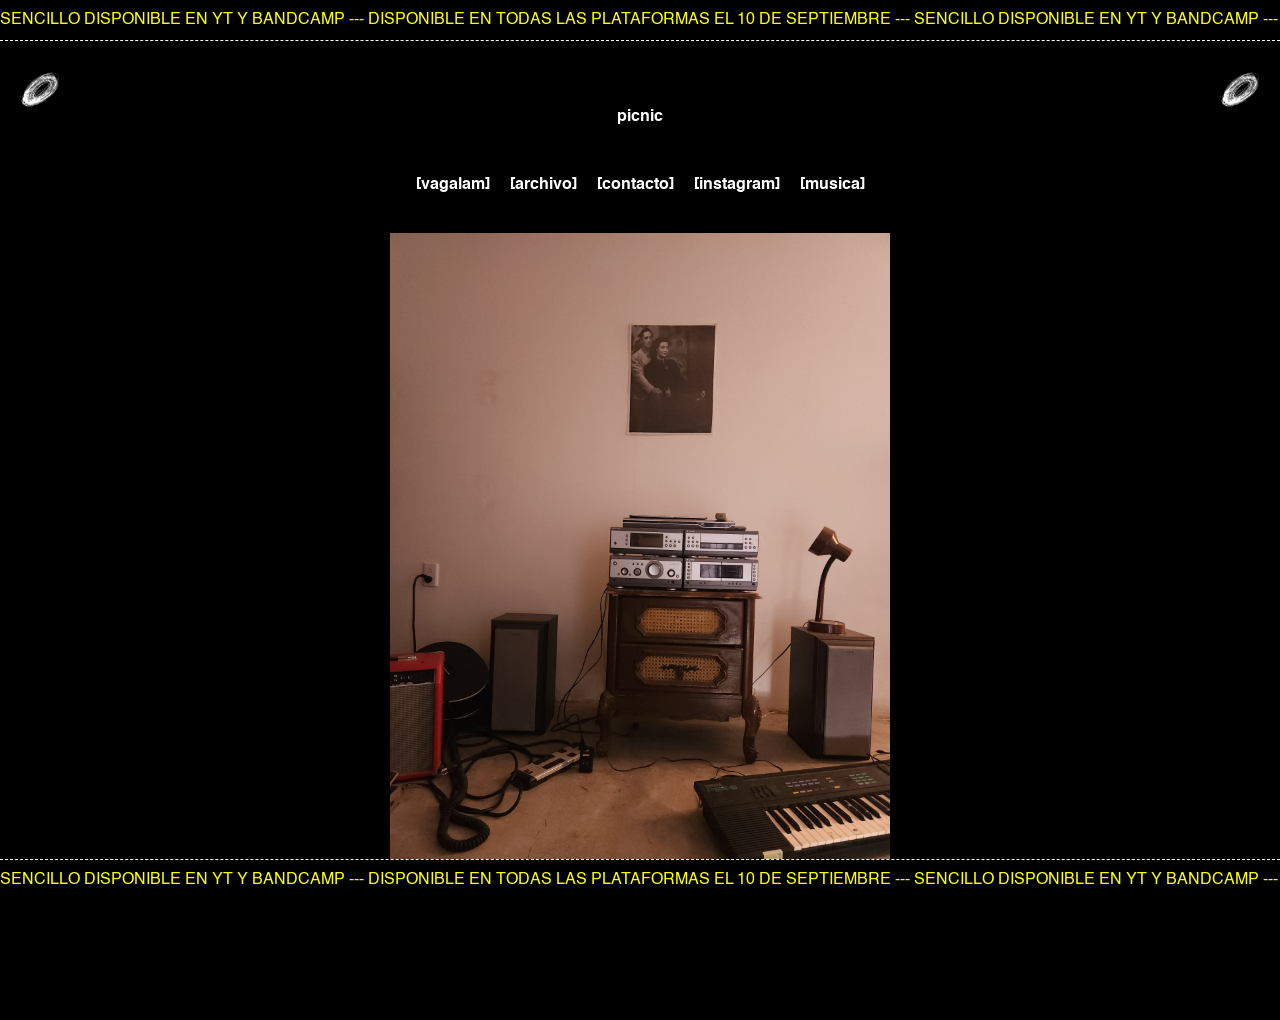
==== index.html @ 8494ebeb "pagina_inicio" ====
<!DOCTYPE html>
<html lang="es">
<head>
    <meta charset="UTF-8">
    <meta name="viewport" content="width=device-width, initial-scale=1.0">
    <title>picnic</title>
    <link rel="icon" type="image/png" href="imagenes/logo.jpg">
    <link rel="stylesheet" href="css/style.css">
</head>
<body>
    <!-- Marquesina Superior -->
    <div class="marquesina-contenedor top">
        <div class="marquesina-texto">
            SENCILLO DISPONIBLE EN YT y BANDCAMP --- disponible en todas las plataformas el 10 de SEPTIEMBRE --- SENCILLO DISPONIBLE EN YT y BANDCAMP --- disponible en todas las plataformas el 10 de SEPTIEMBRE ---
        </div>
    </div>

    <!-- Gifs laterales -->
    <img src="imagenes/logo.gif" alt="logo" class="gif-izquierda">
    <img src="imagenes/logo.gif" alt="logo" class="gif-derecha">

    <h1><a href="index.html">picnic</a></h1>

    <!-- Menú de enlaces responsivo -->
    <nav class="menu-links">
        <a href="vagalam.html">[vagalam]</a>
        <a href="archivo.html">[archivo]</a>
        <a href="contacto.html">[contacto]</a>
        <a href="https://www.instagram.com/sellamapicnic/" target="_blank">[instagram]</a>
        <a href="https://sellamapicnic.bandcamp.com/album/vagalam" target="_blank">[musica]</a>
    </nav>

    <!-- Imagen central de Hugo -->
    <div class="centered_image_container">
        <img src="imagenes/hugo_paisaje.jpeg" alt="paisaje" class="centered_image">
    </div>

    <!-- Marquesina Inferior -->
    <div class="marquesina-contenedor bottom">
        <div class="marquesina-texto">
            SENCILLO DISPONIBLE EN YT y BANDCAMP --- disponible en todas las plataformas el 10 de SEPTIEMBRE --- SENCILLO DISPONIBLE EN YT y BANDCAMP --- disponible en todas las plataformas el 10 de SEPTIEMBRE ---
        </div>
    </div>

    <!-- Caja de luz para expandir imágenes -->
    <div id="caja-luz">
        <img id="imagen-ampliada" src="" alt="Vista ampliada">
    </div>

    <!-- Script externo -->
    <script src="js/main.js"></script>
</body>
</html>
---- css/style.css ----
/* Cargar tipografía local Helvetica */
@font-face {
    font-family: 'Helvetica';
    src: url('../fonts/Helvetica/Helvetica.ttf') format('truetype');
    font-weight: normal;
    font-style: normal;
}

@font-face {
    font-family: 'Helvetica';
    src: url('../fonts/Helvetica/Helvetica-Bold.ttf') format('truetype');
    font-weight: bold;
    font-style: normal;
}

/* Estilos base */
body {
    background-color: #000000;
    color: #ffffff;
    font-family: 'Helvetica', Arial, sans-serif;
    margin: 0;
    padding: 60px 0; /* Crea espacio para que las marquesinas no tapen el contenido */
    display: flex;
    flex-direction: column;
    align-items: center;
    min-height: 100vh;
}

a {
    color: #ffffff;
    text-decoration: none;
    font-weight: bold;
    font-size: 1rem;
    transition: color 0.2s ease;
}

a:hover {
    color: #ffff00;
    text-decoration: underline;
}

h1 {
    text-align: center;
    font-size: 2.5rem;
    margin-top: 30px;
    font-weight: normal;
}

/* Menú responsivo */
.menu-links {
    display: flex;
    flex-wrap: wrap;
    justify-content: center;
    gap: 20px;
    margin: 20px 0 40px 0;
    padding: 0 15px;
}

/* Contenedor de imagen central */
.centered_image_container {
    display: flex;
    justify-content: center;
    align-items: center;
    width: 100%;
    padding: 0 20px;
    box-sizing: border-box;
}

.centered_image {
    width: 500px;
    max-width: 100%;
    height: auto;
}

/* Marquesinas (Arriba y Abajo) */
.marquesina-contenedor {
    position: fixed;
    left: 0;
    width: 100%;
    background-color: #000000;
    padding: 12px 0;
    overflow: hidden;
    white-space: nowrap;
    z-index: 1000;
}

.marquesina-contenedor.top {
    top: 0;
    border-bottom: 1px dashed #ffffff;
}

.marquesina-contenedor.bottom {
    bottom: 0;
    border-top: 1px dashed #ffffff;
}

.marquesina-texto {
    display: inline-block;
    color: #ffff00;
    font-size: 1rem;
    text-transform: uppercase;
    animation: mover-texto 25s linear infinite;
}

@keyframes mover-texto {
    0% { transform: translateX(100%); }
    100% { transform: translateX(-100%); }
}

/* Gifs decorativos */
.gif-izquierda, .gif-derecha {
    position: fixed;
    top: 70px; /* Justo debajo de la marquesina superior */
    width: 40px;
    z-index: 999;
}

.gif-izquierda { left: 20px; }
.gif-derecha { right: 20px; }

/* Caja de luz */
#caja-luz {
    display: none;
    position: fixed;
    top: 0;
    left: 0;
    width: 100%;
    height: 100%;
    background-color: rgba(0,0,0,0.85);
    backdrop-filter: blur(5px);
    z-index: 9999;
    justify-content: center;
    align-items: center;
}

#caja-luz img {
    max-width: 90%;
    max-height: 90vh;
    border: 2px solid #ffffff;
    box-shadow: 0px 0px 30px #000000;
}

/* Adaptación para pantallas pequeñas (Teléfonos) */
@media (max-width: 600px) {
    .gif-izquierda, .gif-derecha {
        width: 30px;
        top: 60px;
    }
    
    h1 {
        font-size: 2rem;
    }

    .menu-links {
        flex-direction: column;
        align-items: center;
        gap: 15px;
    }
}
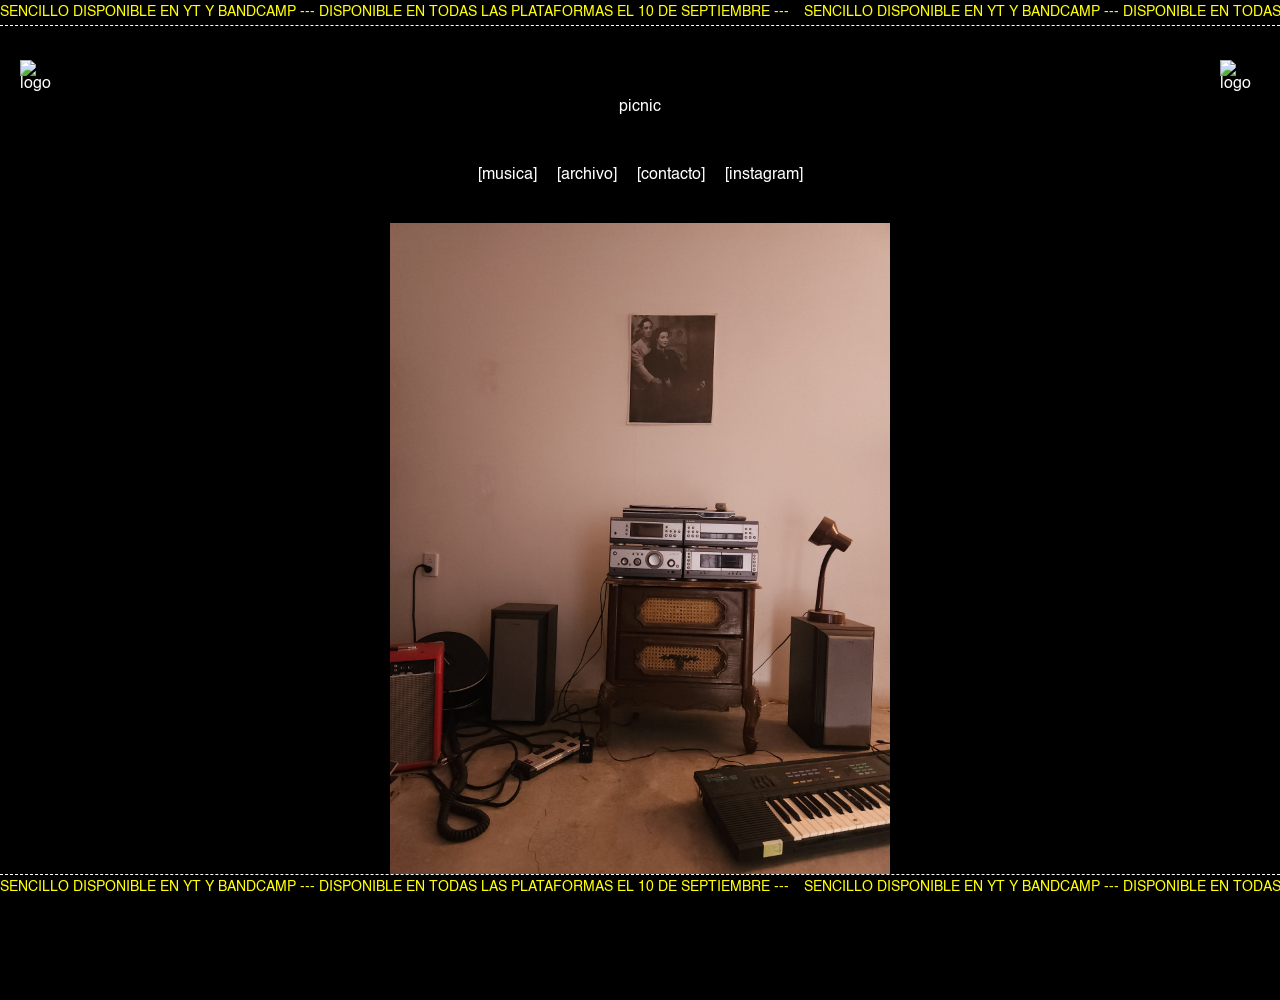
==== commit b8860b5f: "tipografia" ====
--- a/index.html
+++ b/index.html
@@ -10,35 +10,37 @@
 <body>
     <!-- Marquesina Superior -->
     <div class="marquesina-contenedor top">
-        <div class="marquesina-texto">
-            SENCILLO DISPONIBLE EN YT y BANDCAMP --- disponible en todas las plataformas el 10 de SEPTIEMBRE --- SENCILLO DISPONIBLE EN YT y BANDCAMP --- disponible en todas las plataformas el 10 de SEPTIEMBRE ---
+        <!-- El texto se duplica para crear el efecto infinito sin espacios en negro -->
+        <div class="marquesina-track">
+            <span class="marquesina-texto">SENCILLO DISPONIBLE EN YT y BANDCAMP --- disponible en todas las plataformas el 10 de SEPTIEMBRE --- </span>
+            <span class="marquesina-texto">SENCILLO DISPONIBLE EN YT y BANDCAMP --- disponible en todas las plataformas el 10 de SEPTIEMBRE --- </span>
         </div>
     </div>
 
     <!-- Gifs laterales -->
-    <img src="imagenes/logo.gif" alt="logo" class="gif-izquierda">
-    <img src="imagenes/logo.gif" alt="logo" class="gif-derecha">
+    <img src="imagenes/logo-gif.gif" alt="logo" class="gif-izquierda">
+    <img src="imagenes/logo-gif.gif" alt="logo" class="gif-derecha">
 
     <h1><a href="index.html">picnic</a></h1>
 
-    <!-- Menú de enlaces responsivo -->
+    <!-- Menú de enlaces responsivo (Modificado) -->
     <nav class="menu-links">
-        <a href="vagalam.html">[vagalam]</a>
+        <a href="https://sellamapicnic.bandcamp.com/album/vagalam" target="_blank">[musica]</a>
         <a href="archivo.html">[archivo]</a>
         <a href="contacto.html">[contacto]</a>
         <a href="https://www.instagram.com/sellamapicnic/" target="_blank">[instagram]</a>
-        <a href="https://sellamapicnic.bandcamp.com/album/vagalam" target="_blank">[musica]</a>
     </nav>
 
-    <!-- Imagen central de Hugo -->
+    <!-- Imagen central -->
     <div class="centered_image_container">
         <img src="imagenes/hugo_paisaje.jpeg" alt="paisaje" class="centered_image">
     </div>
 
     <!-- Marquesina Inferior -->
     <div class="marquesina-contenedor bottom">
-        <div class="marquesina-texto">
-            SENCILLO DISPONIBLE EN YT y BANDCAMP --- disponible en todas las plataformas el 10 de SEPTIEMBRE --- SENCILLO DISPONIBLE EN YT y BANDCAMP --- disponible en todas las plataformas el 10 de SEPTIEMBRE ---
+        <div class="marquesina-track">
+            <span class="marquesina-texto">SENCILLO DISPONIBLE EN YT y BANDCAMP --- disponible en todas las plataformas el 10 de SEPTIEMBRE --- </span>
+            <span class="marquesina-texto">SENCILLO DISPONIBLE EN YT y BANDCAMP --- disponible en todas las plataformas el 10 de SEPTIEMBRE --- </span>
         </div>
     </div>
 
--- a/css/style.css
+++ b/css/style.css
@@ -6,20 +6,14 @@
     font-style: normal;
 }
 
-@font-face {
-    font-family: 'Helvetica';
-    src: url('../fonts/Helvetica/Helvetica-Bold.ttf') format('truetype');
-    font-weight: bold;
-    font-style: normal;
-}
-
 /* Estilos base */
 body {
     background-color: #000000;
     color: #ffffff;
     font-family: 'Helvetica', Arial, sans-serif;
+    font-weight: normal; /* Asegura que todo el cuerpo sea regular */
     margin: 0;
-    padding: 60px 0; /* Crea espacio para que las marquesinas no tapen el contenido */
+    padding: 50px 0; /* Espacio para no tapar contenido */
     display: flex;
     flex-direction: column;
     align-items: center;
@@ -29,7 +23,7 @@
 a {
     color: #ffffff;
     text-decoration: none;
-    font-weight: bold;
+    font-weight: normal; /* Se quitó el bold */
     font-size: 1rem;
     transition: color 0.2s ease;
 }
@@ -72,15 +66,14 @@
     height: auto;
 }
 
-/* Marquesinas (Arriba y Abajo) */
+/* --- ESTILOS DE MARQUESINA MEJORADOS --- */
 .marquesina-contenedor {
     position: fixed;
     left: 0;
     width: 100%;
     background-color: #000000;
-    padding: 12px 0;
+    padding: 6px 0; /* Más delgado */
     overflow: hidden;
-    white-space: nowrap;
     z-index: 1000;
 }
 
@@ -94,23 +87,30 @@
     border-top: 1px dashed #ffffff;
 }
 
-.marquesina-texto {
-    display: inline-block;
-    color: #ffff00;
-    font-size: 1rem;
-    text-transform: uppercase;
-    animation: mover-texto 25s linear infinite;
+.marquesina-track {
+    display: flex;
+    width: max-content; /* Permite que el contenedor mida exactamente lo que los textos */
+    animation: mover-texto 20s linear infinite; /* Ajusta los segundos si lo quieres más rápido o lento */
 }
 
+.marquesina-texto {
+    color: #ffff00;
+    font-size: 0.85rem; /* Tamaño de fuente reducido */
+    text-transform: uppercase;
+    white-space: nowrap;
+    padding-right: 15px; /* Pequeño espacio para que conecte con la segunda copia */
+}
+
+/* El truco: se mueve exactamente la mitad de su tamaño total (lo que equivale a un texto completo), creando el loop invisible */
 @keyframes mover-texto {
-    0% { transform: translateX(100%); }
-    100% { transform: translateX(-100%); }
+    0% { transform: translateX(0); }
+    100% { transform: translateX(-50%); }
 }
 
 /* Gifs decorativos */
 .gif-izquierda, .gif-derecha {
     position: fixed;
-    top: 70px; /* Justo debajo de la marquesina superior */
+    top: 60px;
     width: 40px;
     z-index: 999;
 }
@@ -140,11 +140,11 @@
     box-shadow: 0px 0px 30px #000000;
 }
 
-/* Adaptación para pantallas pequeñas (Teléfonos) */
+/* --- ADAPTACIÓN PARA TELÉFONOS (Móvil) --- */
 @media (max-width: 600px) {
     .gif-izquierda, .gif-derecha {
         width: 30px;
-        top: 60px;
+        top: 50px;
     }
     
     h1 {
@@ -156,4 +156,12 @@
         align-items: center;
         gap: 15px;
     }
+
+    /* Reducimos aún más el tamaño de los anuncios en celular */
+    .marquesina-texto {
+        font-size: 0.65rem; 
+    }
+    .marquesina-contenedor {
+        padding: 4px 0;
+    }
 }
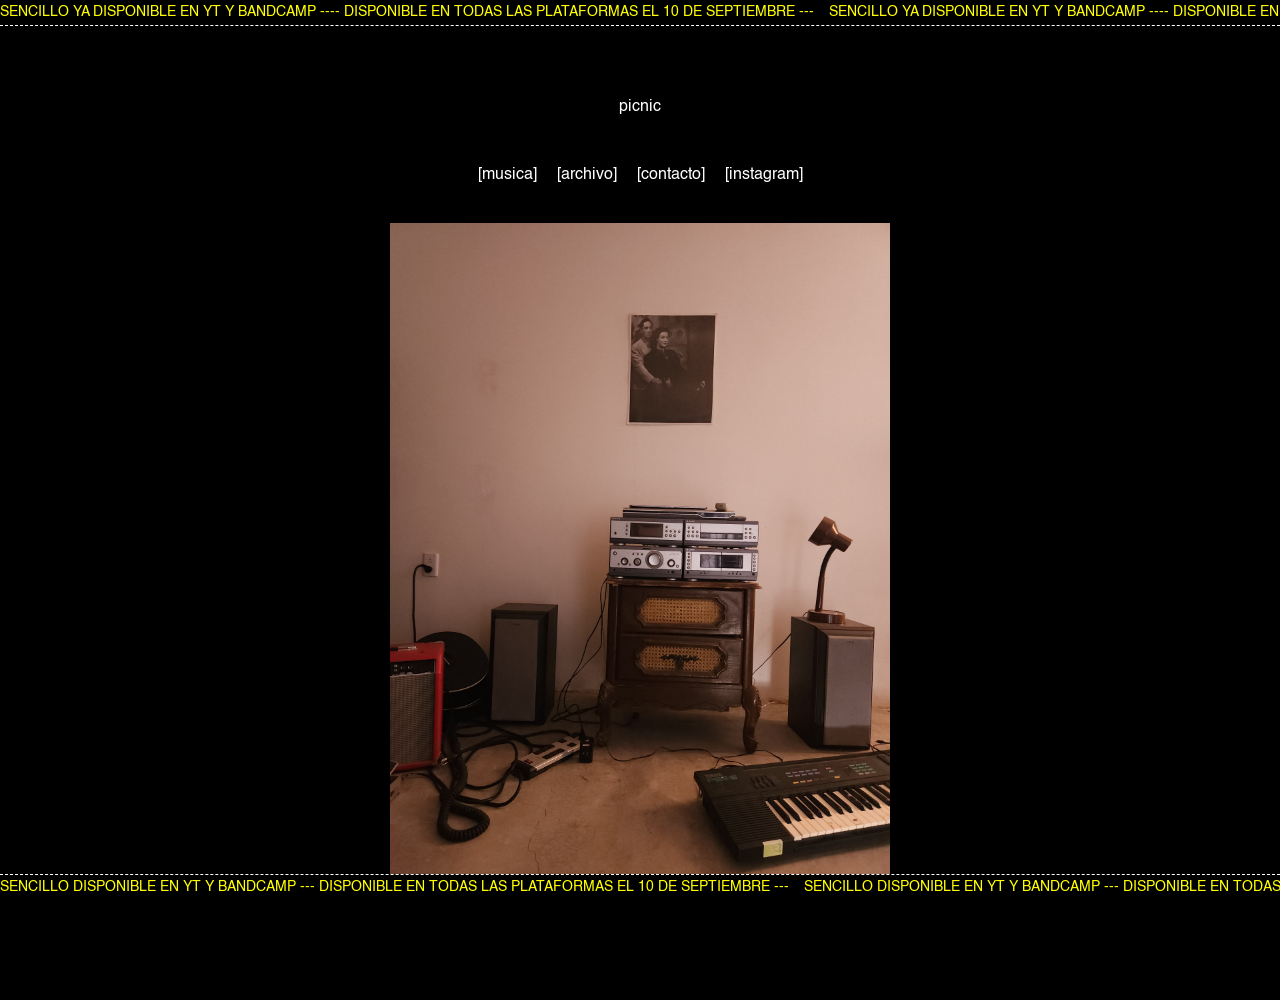
==== commit 5d404863: "archivo" ====
--- a/index.html
+++ b/index.html
@@ -12,14 +12,14 @@
     <div class="marquesina-contenedor top">
         <!-- El texto se duplica para crear el efecto infinito sin espacios en negro -->
         <div class="marquesina-track">
-            <span class="marquesina-texto">SENCILLO DISPONIBLE EN YT y BANDCAMP --- disponible en todas las plataformas el 10 de SEPTIEMBRE --- </span>
-            <span class="marquesina-texto">SENCILLO DISPONIBLE EN YT y BANDCAMP --- disponible en todas las plataformas el 10 de SEPTIEMBRE --- </span>
+            <span class="marquesina-texto">SENCILLO YA DISPONIBLE EN YT y BANDCAMP ---- disponible en todas las plataformas el 10 de SEPTIEMBRE --- </span>
+            <span class="marquesina-texto">SENCILLO YA DISPONIBLE EN YT y BANDCAMP ---- disponible en todas las plataformas el 10 de SEPTIEMBRE --- </span>
         </div>
     </div>
 
     <!-- Gifs laterales -->
-    <img src="imagenes/logo-gif.gif" alt="logo" class="gif-izquierda">
-    <img src="imagenes/logo-gif.gif" alt="logo" class="gif-derecha">
+    <img src="imagenes/logo.gif" alt="logo" class="gif-izquierda">
+    <img src="imagenes/logo.gif" alt="logo" class="gif-derecha">
 
     <h1><a href="index.html">picnic</a></h1>
 
--- a/css/style.css
+++ b/css/style.css
@@ -164,4 +164,119 @@
     .marquesina-contenedor {
         padding: 4px 0;
     }
+}
+
+/* --- ESTILOS PARA LA PÁGINA DE ARCHIVO (COLLAGE) --- */
+.collage-container {
+    display: flex;
+    flex-wrap: wrap;
+    justify-content: center;
+    align-items: center;
+    width: 95%;
+    max-width: 900px;
+    margin: 120px auto 80px auto;
+}
+
+.img-collage {
+    width: 220px;
+    height: auto;
+    object-fit: cover;
+    margin: -25px;
+    cursor: pointer;
+    box-shadow: 2px 4px 15px rgba(0,0,0,0.8);
+    transition: transform 0.2s ease, border 0.2s ease;
+    border: 2px solid transparent;
+}
+
+.img-collage:hover {
+    z-index: 100 !important;
+    border: 2px solid #ffff00;
+}
+
+/* --- CAJA DE LUZ INTERACTIVA (GALERÍA) --- */
+#caja-luz-galeria {
+    display: none;
+    position: fixed;
+    top: 0;
+    left: 0;
+    width: 100%;
+    height: 100%;
+    background-color: rgba(0,0,0,0.9);
+    backdrop-filter: blur(8px);
+    z-index: 9999;
+    justify-content: center;
+    align-items: center;
+}
+
+#caja-luz-galeria img {
+    max-width: 75%;
+    max-height: 85vh;
+    border: 2px solid #ffffff;
+    box-shadow: 0px 0px 30px #000000;
+    margin: 0 20px;
+}
+
+.flecha {
+    position: absolute;
+    top: 50%;
+    transform: translateY(-50%);
+    color: #ffffff;
+    font-size: 3rem;
+    cursor: pointer;
+    user-select: none;
+    padding: 15px;
+    transition: color 0.2s;
+    z-index: 10001;
+}
+#flecha-izq {
+    left: 10px;
+}
+
+#flecha-der {
+    right: 10px;
+}
+
+.flecha:hover {
+    color: #ffff00;
+}
+
+#cerrar-galeria {
+    position: absolute;
+    top: 25px;
+    right: 35px;
+    color: white;
+    font-size: 2.5rem;
+    cursor: pointer;
+    z-index: 10000;
+}
+
+#cerrar-galeria:hover {
+    color: #ffff00;
+}
+
+/* Adaptación para celulares */
+@media (max-width: 600px) {
+    .collage-container {
+        max-width: 100%;
+        margin-top: 80px;
+    }
+    .img-collage {
+        width: 140px;
+        height: auto;
+        margin: -12px; 
+    }
+    .flecha {
+        font-size: 2rem;
+        padding: 5px;
+    }
+    #flecha-izq {
+        left: 0px; 
+    }
+
+    #flecha-der {
+        right: 0px;
+    }
+    #caja-luz-galeria img {
+        max-width: 85%;
+    }
 }
